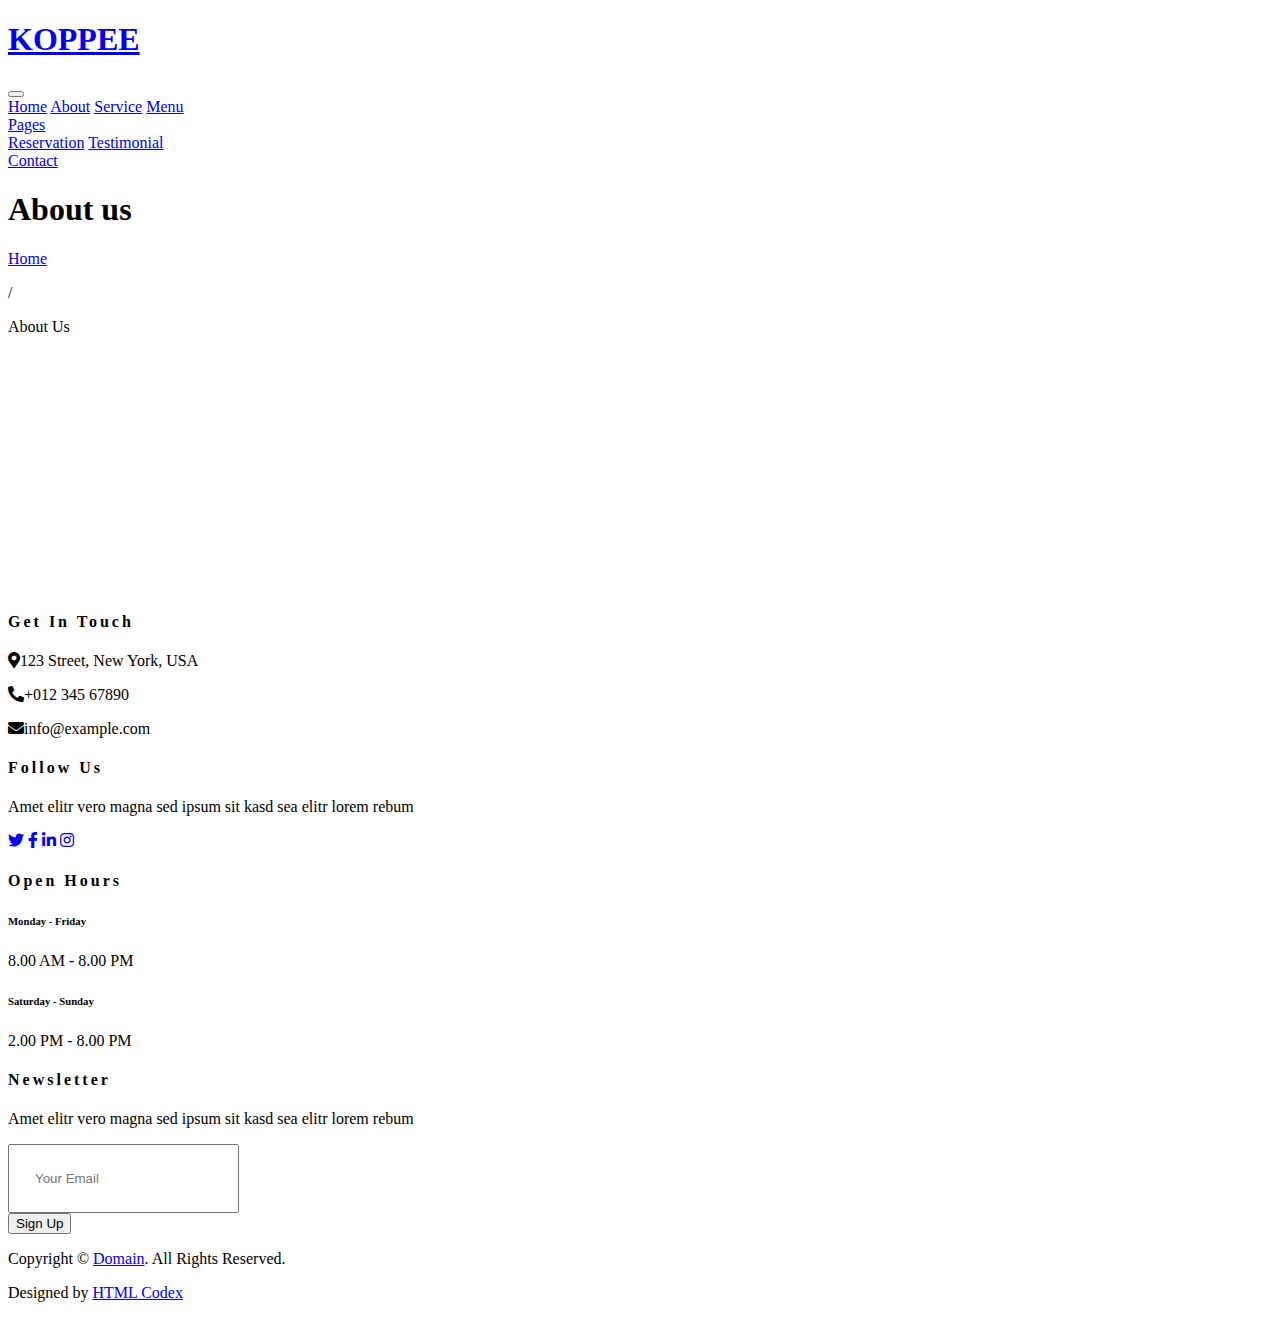
==== src/main/resources/templates/layout.html @ 77879aeb "Refactor application properties and HTML templates for improved resource handling" ====
<!DOCTYPE html>
<html lang="en">
<head th:fragment="style">
  <meta charset="utf-8">
  <title>KOPPEE - Coffee Shop HTML Template</title>
  <meta content="width=device-width, initial-scale=1.0" name="viewport">
  <meta content="Free Website Template" name="keywords">
  <meta content="Free Website Template" name="description">

  <!-- Favicon -->
  <link href="/favicon.ico" rel="icon">

  <!-- Google Font -->
  <link rel="preconnect" href="https://fonts.gstatic.com">
  <link href="https://fonts.googleapis.com/css2?family=Montserrat:wght@200;400&family=Roboto:wght@400;500;700&display=swap" rel="stylesheet">

  <!-- Font Awesome -->
  <link href="https://cdnjs.cloudflare.com/ajax/libs/font-awesome/5.10.0/css/all.min.css" rel="stylesheet">
  <!-- Libraries Stylesheet -->
  <link href="/lib/owlcarousel/assets/owl.carousel.min.css" rel="stylesheet">
  <link href="/lib/tempusdominus/css/tempusdominus-bootstrap-4.min.css" rel="stylesheet" />

  <!-- Customized Bootstrap Stylesheet -->
  <link href="/css/style.min.css" rel="stylesheet">
</head>
<body>
<!-- Navbar Start -->
<div class="container-fluid p-0 nav-bar" th:fragment="navbar" th:with="
                                                                      home=${home}?:'',
                                                                      about=${about}?: '',
                                                                      contact=${contact}?: '',
                                                                      menu=${menu}?:'',
                                                                      reservation=${reservation}?:'',
                                                                      testimonial=${testimonial}?:''
                                                                      ">
  <nav class="navbar navbar-expand-lg bg-none navbar-dark py-3">
    <a href="/" class="navbar-brand px-lg-4 m-0">
      <h1 class="m-0 display-4 text-uppercase text-white">KOPPEE</h1>
    </a>
    <button type="button" class="navbar-toggler" data-toggle="collapse" data-target="#navbarCollapse">
      <span class="navbar-toggler-icon"></span>
    </button>
    <div class="collapse navbar-collapse justify-content-between" id="navbarCollapse">
      <div class="navbar-nav ml-auto p-4">
        <a href="/" th:class="'nav-item nav-link '+ ${home}">Home</a>
        <a href="/about" th:class="'nav-item nav-link '+${about}">About</a>
        <a href="/services" th:class="'nav-item nav-link '+${service}">Service</a>
        <a href="/menu" th:class="'nav-item nav-link  '+${menu}">Menu</a>
        <div class="nav-item dropdown   ">
          <a href="#" th:class="'nav-link dropdown-toggle ' +${reservation} + ${testimonial}" data-toggle="dropdown">Pages</a>
          <div class="dropdown-menu text-capitalize">
            <a href="/reservation" th:class="'dropdown-item '+${reservation}">Reservation</a>
            <a href="/testimonial" th:class="'dropdown-item '+${testimonial} ">Testimonial</a>
          </div>
        </div>

        <a href="/contact" th:class="'nav-item nav-link '+ ${contact}">Contact</a>
      </div>
    </div>
  </nav>
</div>
<!-- Navbar End -->
<!--Header-->
<!-- Page Header Start -->
<div class="container-fluid page-header mb-5 position-relative overlay-bottom"  th:fragment="header" th:with="text=${text}">
  <div class="d-flex flex-column align-items-center justify-content-center pt-0 pt-lg-5" style="min-height: 400px">
    <h1 class="display-4 mb-3 mt-0 mt-lg-5 text-white text-uppercase" th:text="${text}">About us</h1>
    <div class="d-inline-flex mb-lg-5">
      <p class="m-0 text-white"><a class="text-white" href="/">Home</a></p>
      <p class="m-0 text-white px-2">/</p>
      <p class="m-0 text-white" th:text="${text}">About Us</p>
    </div>
  </div>
</div>
<!-- Page Header End -->
<!--/Header-->


<!--Footer-->
<div class="container-fluid footer text-white mt-5 pt-5 px-0 position-relative overlay-top" th:fragment="footer">
  <div class="row mx-0 pt-5 px-sm-3 px-lg-5 mt-4">
    <div class="col-lg-3 col-md-6 mb-5">
      <h4 class="text-white text-uppercase mb-4" style="letter-spacing: 3px;">Get In Touch</h4>
      <p><i class="fa fa-map-marker-alt mr-2"></i>123 Street, New York, USA</p>
      <p><i class="fa fa-phone-alt mr-2"></i>+012 345 67890</p>
      <p class="m-0"><i class="fa fa-envelope mr-2"></i>info@example.com</p>
    </div>
    <div class="col-lg-3 col-md-6 mb-5">
      <h4 class="text-white text-uppercase mb-4" style="letter-spacing: 3px;">Follow Us</h4>
      <p>Amet elitr vero magna sed ipsum sit kasd sea elitr lorem rebum</p>
      <div class="d-flex justify-content-start">
        <a class="btn btn-lg btn-outline-light btn-lg-square mr-2" href="#"><i class="fab fa-twitter"></i></a>
        <a class="btn btn-lg btn-outline-light btn-lg-square mr-2" href="#"><i class="fab fa-facebook-f"></i></a>
        <a class="btn btn-lg btn-outline-light btn-lg-square mr-2" href="#"><i class="fab fa-linkedin-in"></i></a>
        <a class="btn btn-lg btn-outline-light btn-lg-square" href="#"><i class="fab fa-instagram"></i></a>
      </div>
    </div>
    <div class="col-lg-3 col-md-6 mb-5">
      <h4 class="text-white text-uppercase mb-4" style="letter-spacing: 3px;">Open Hours</h4>
      <div>
        <h6 class="text-white text-uppercase">Monday - Friday</h6>
        <p>8.00 AM - 8.00 PM</p>
        <h6 class="text-white text-uppercase">Saturday - Sunday</h6>
        <p>2.00 PM - 8.00 PM</p>
      </div>
    </div>
    <div class="col-lg-3 col-md-6 mb-5">
      <h4 class="text-white text-uppercase mb-4" style="letter-spacing: 3px;">Newsletter</h4>
      <p>Amet elitr vero magna sed ipsum sit kasd sea elitr lorem rebum</p>
      <div class="w-100">
        <div class="input-group">
          <input type="text" class="form-control border-light" style="padding: 25px;" placeholder="Your Email">
          <div class="input-group-append">
            <button class="btn btn-primary font-weight-bold px-3">Sign Up</button>
          </div>
        </div>
      </div>
    </div>
  </div>
  <div class="container-fluid text-center text-white border-top mt-4 py-4 px-sm-3 px-md-5" style="border-color: rgba(256, 256, 256, .1) !important;">
    <p class="mb-2 text-white">Copyright &copy; <a class="font-weight-bold" href="#">Domain</a>. All Rights Reserved.</a></p>
    <p class="m-0 text-white">Designed by <a class="font-weight-bold" href="https://htmlcodex.com">HTML Codex</a></p>
  </div>
</div>
<!--/Footer-->
<div th:fragment="script">
  <!-- JavaScript Libraries -->
  <script th:src="@{https://code.jquery.com/jquery-3.4.1.min.js}"></script>
  <script th:src="@{https://stackpath.bootstrapcdn.com/bootstrap/4.4.1/js/bootstrap.bundle.min.js}"></script>
  <script th:src="@{/lib/easing/easing.min.js}"></script>
  <script th:src="@{/lib/waypoints/waypoints.min.js}"></script>
  <script th:src="@{/lib/owlcarousel/owl.carousel.min.js}"></script>
  <script th:src="@{/lib/tempusdominus/js/moment.min.js}"></script>
  <script th:src="@{/lib/tempusdominus/js/moment-timezone.min.js}"></script>
  <script th:src="@{/lib/tempusdominus/js/tempusdominus-bootstrap-4.min.js}"></script>

  <!-- Contact Javascript File -->
  <script th:src="@{/mail/jqBootstrapValidation.min.js}"></script>
  <script th:src="@{/mail/contact.js}"></script>

  <!-- Template Javascript -->
  <script th:src="@{/js/main.js}"></script>
</div>
</body>
</html>
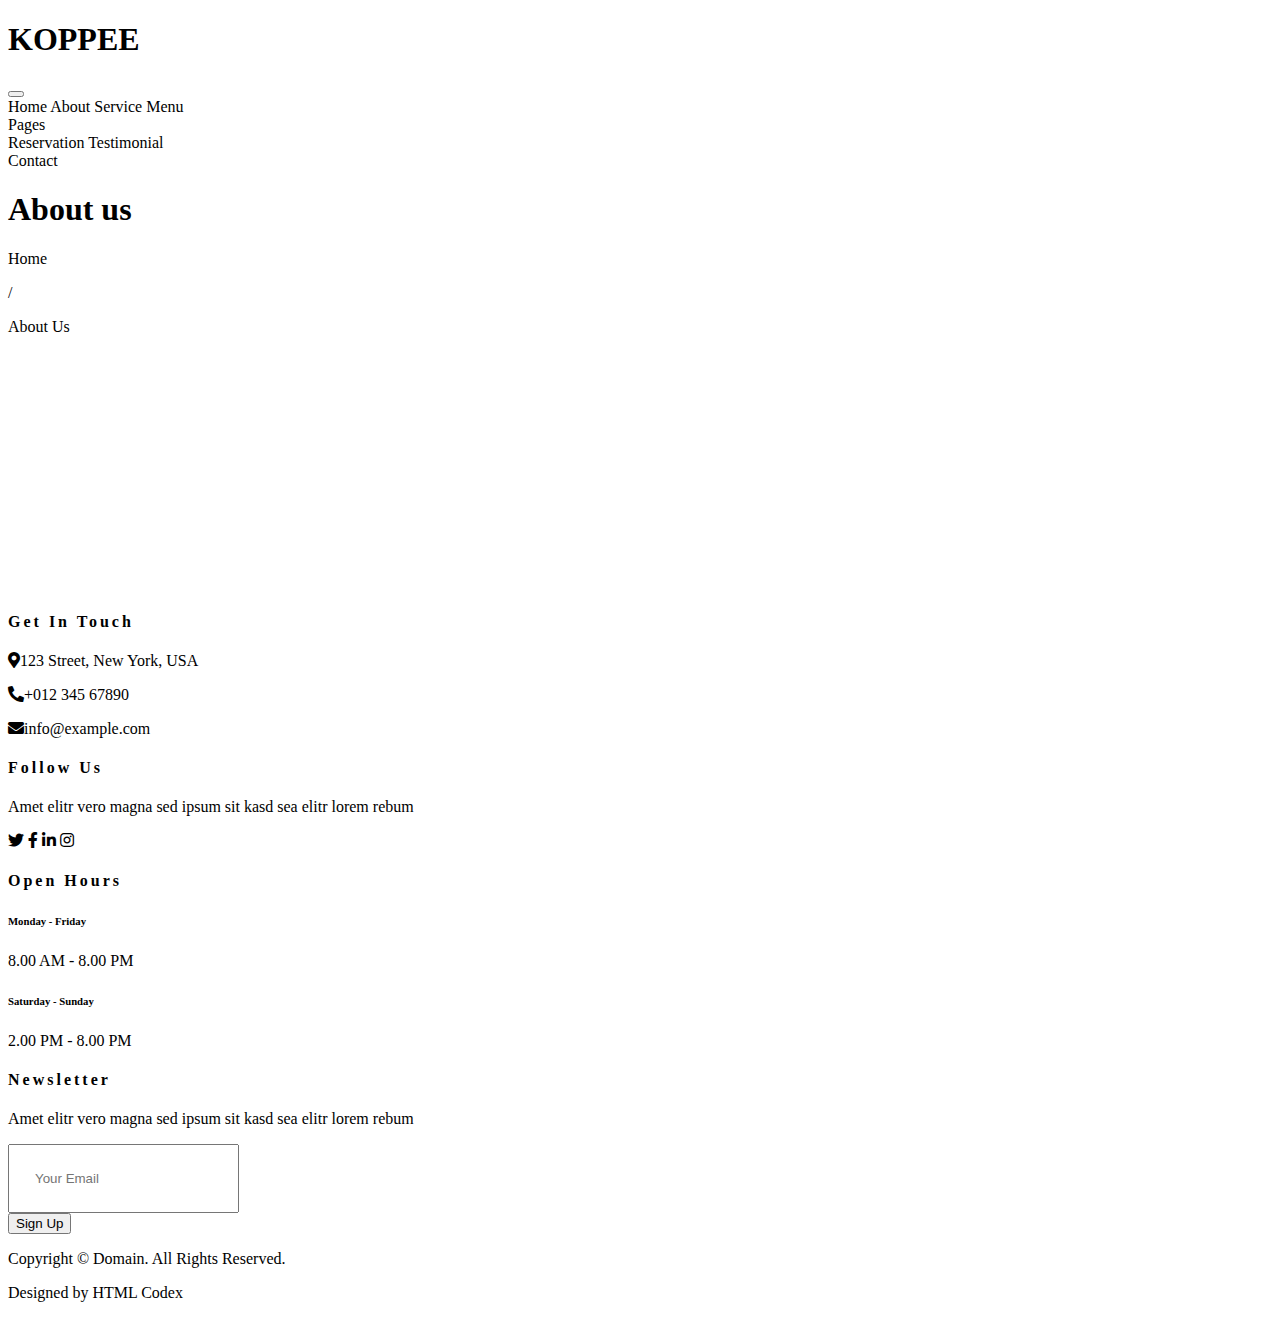
==== commit 5b7301fc: "Update Dockerfile and application properties for improved resource management and security" ====
--- a/src/main/resources/templates/layout.html
+++ b/src/main/resources/templates/layout.html
@@ -34,7 +34,7 @@
                                                                       testimonial=${testimonial}?:''
                                                                       ">
   <nav class="navbar navbar-expand-lg bg-none navbar-dark py-3">
-    <a href="/" class="navbar-brand px-lg-4 m-0">
+    <a th:href="@{/}" class="navbar-brand px-lg-4 m-0">
       <h1 class="m-0 display-4 text-uppercase text-white">KOPPEE</h1>
     </a>
     <button type="button" class="navbar-toggler" data-toggle="collapse" data-target="#navbarCollapse">
@@ -42,19 +42,19 @@
     </button>
     <div class="collapse navbar-collapse justify-content-between" id="navbarCollapse">
       <div class="navbar-nav ml-auto p-4">
-        <a href="/" th:class="'nav-item nav-link '+ ${home}">Home</a>
-        <a href="/about" th:class="'nav-item nav-link '+${about}">About</a>
-        <a href="/services" th:class="'nav-item nav-link '+${service}">Service</a>
-        <a href="/menu" th:class="'nav-item nav-link  '+${menu}">Menu</a>
+        <a th:href="@{/}" th:class="'nav-item nav-link '+ ${home}">Home</a>
+        <a th:href="@{/about}" th:class="'nav-item nav-link '+${about}">About</a>
+        <a th:href="@{/services}" th:class="'nav-item nav-link '+${service}">Service</a>
+        <a th:href="@{/menu}" th:class="'nav-item nav-link  '+${menu}">Menu</a>
         <div class="nav-item dropdown   ">
-          <a href="#" th:class="'nav-link dropdown-toggle ' +${reservation} + ${testimonial}" data-toggle="dropdown">Pages</a>
+          <a th:href="@{#}" th:class="'nav-link dropdown-toggle ' +${reservation} + ${testimonial}" data-toggle="dropdown">Pages</a>
           <div class="dropdown-menu text-capitalize">
-            <a href="/reservation" th:class="'dropdown-item '+${reservation}">Reservation</a>
-            <a href="/testimonial" th:class="'dropdown-item '+${testimonial} ">Testimonial</a>
+            <a th:href="@{/reservation}" th:class="'dropdown-item '+${reservation}">Reservation</a>
+            <a th:href="@{/testimonial}" th:class="'dropdown-item '+${testimonial} ">Testimonial</a>
           </div>
         </div>
 
-        <a href="/contact" th:class="'nav-item nav-link '+ ${contact}">Contact</a>
+        <a th:href="@{/contact}" th:class="'nav-item nav-link '+ ${contact}">Contact</a>
       </div>
     </div>
   </nav>
@@ -66,7 +66,7 @@
   <div class="d-flex flex-column align-items-center justify-content-center pt-0 pt-lg-5" style="min-height: 400px">
     <h1 class="display-4 mb-3 mt-0 mt-lg-5 text-white text-uppercase" th:text="${text}">About us</h1>
     <div class="d-inline-flex mb-lg-5">
-      <p class="m-0 text-white"><a class="text-white" href="/">Home</a></p>
+      <p class="m-0 text-white"><a class="text-white" th:src="@{/}">Home</a></p>
       <p class="m-0 text-white px-2">/</p>
       <p class="m-0 text-white" th:text="${text}">About Us</p>
     </div>
@@ -89,10 +89,10 @@
       <h4 class="text-white text-uppercase mb-4" style="letter-spacing: 3px;">Follow Us</h4>
       <p>Amet elitr vero magna sed ipsum sit kasd sea elitr lorem rebum</p>
       <div class="d-flex justify-content-start">
-        <a class="btn btn-lg btn-outline-light btn-lg-square mr-2" href="#"><i class="fab fa-twitter"></i></a>
-        <a class="btn btn-lg btn-outline-light btn-lg-square mr-2" href="#"><i class="fab fa-facebook-f"></i></a>
-        <a class="btn btn-lg btn-outline-light btn-lg-square mr-2" href="#"><i class="fab fa-linkedin-in"></i></a>
-        <a class="btn btn-lg btn-outline-light btn-lg-square" href="#"><i class="fab fa-instagram"></i></a>
+        <a class="btn btn-lg btn-outline-light btn-lg-square mr-2" th:src="@{#}"><i class="fab fa-twitter"></i></a>
+        <a class="btn btn-lg btn-outline-light btn-lg-square mr-2" th:src="@{#}"><i class="fab fa-facebook-f"></i></a>
+        <a class="btn btn-lg btn-outline-light btn-lg-square mr-2" th:src="@{#}"><i class="fab fa-linkedin-in"></i></a>
+        <a class="btn btn-lg btn-outline-light btn-lg-square" th:src="@{#}"><i class="fab fa-instagram"></i></a>
       </div>
     </div>
     <div class="col-lg-3 col-md-6 mb-5">
@@ -118,15 +118,15 @@
     </div>
   </div>
   <div class="container-fluid text-center text-white border-top mt-4 py-4 px-sm-3 px-md-5" style="border-color: rgba(256, 256, 256, .1) !important;">
-    <p class="mb-2 text-white">Copyright &copy; <a class="font-weight-bold" href="#">Domain</a>. All Rights Reserved.</a></p>
-    <p class="m-0 text-white">Designed by <a class="font-weight-bold" href="https://htmlcodex.com">HTML Codex</a></p>
+    <p class="mb-2 text-white">Copyright &copy; <a class="font-weight-bold" th:src="@{#}">Domain</a>. All Rights Reserved.</a></p>
+    <p class="m-0 text-white">Designed by <a class="font-weight-bold" th:src="@{https://htmlcodex.com}">HTML Codex</a></p>
   </div>
 </div>
 <!--/Footer-->
 <div th:fragment="script">
   <!-- JavaScript Libraries -->
-  <script th:src="@{https://code.jquery.com/jquery-3.4.1.min.js}"></script>
-  <script th:src="@{https://stackpath.bootstrapcdn.com/bootstrap/4.4.1/js/bootstrap.bundle.min.js}"></script>
+  <script src="https://code.jquery.com/jquery-3.4.1.min.js"></script>
+  <script src="https://stackpath.bootstrapcdn.com/bootstrap/4.4.1/js/bootstrap.bundle.min.js"></script>
   <script th:src="@{/lib/easing/easing.min.js}"></script>
   <script th:src="@{/lib/waypoints/waypoints.min.js}"></script>
   <script th:src="@{/lib/owlcarousel/owl.carousel.min.js}"></script>
